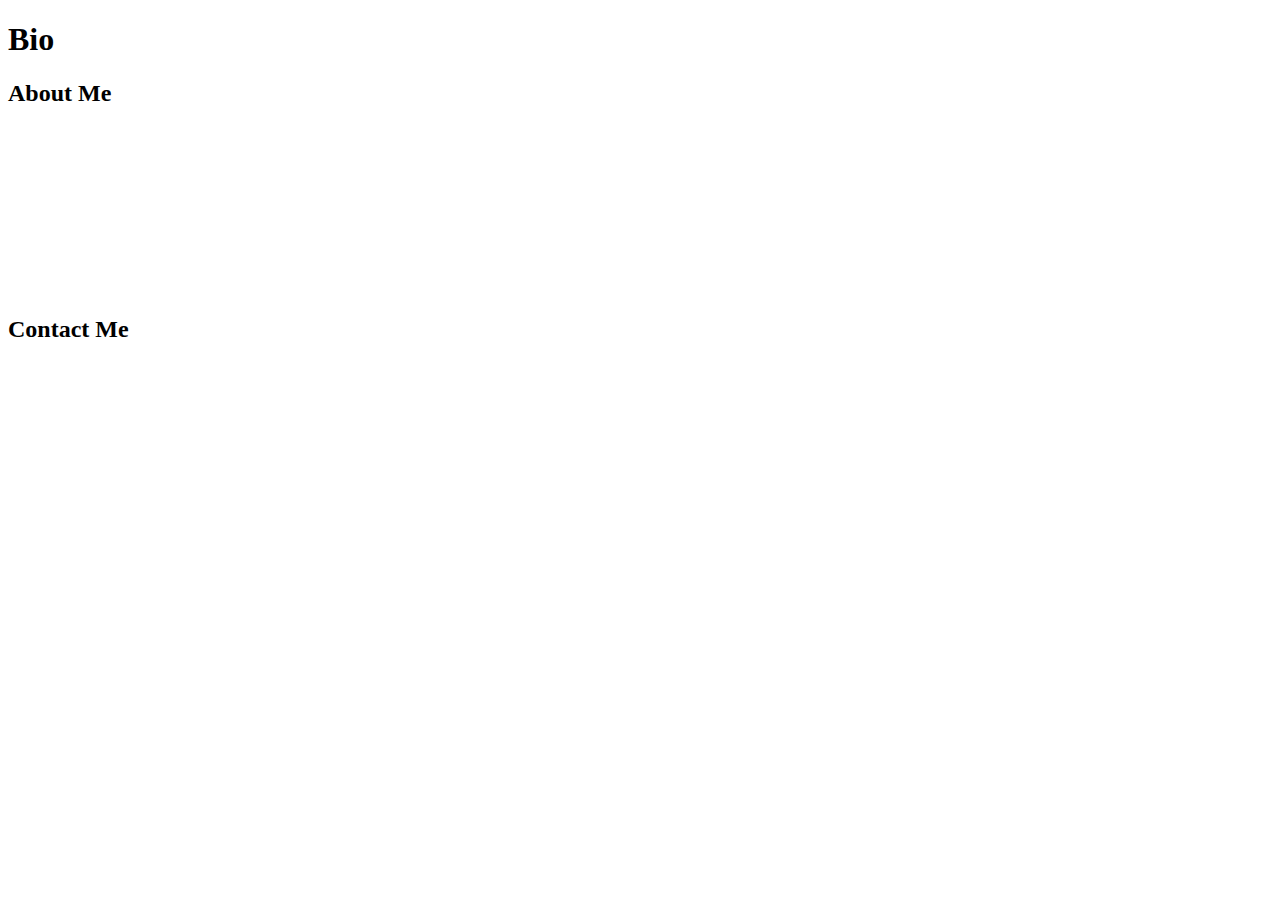
==== index.html @ d78888a6 "building basic html structure" ====
<!DOCTYPE html>
<html lang="en-US">

  <head>
    <meta charset="UTF-8">
    <title>Kirks Portfolio</title>
    <!-- Link to stylesheet using rel and href attributes -->
    <link rel="stylesheet" href="./assets/style.css">
  </head>

  <body>
    <header>
      <h1>Bio</h1>
    </header>

    <main>
        <div class="bio">
            <h2>About Me</h2>

            <P>

            </P>

            <P>
                
            </P>

        </div>

        <div class="apps">
            <h2></h2>
            <a href=""><img src=""></a>

        </div>

        <div class="apps">
            <h2></h2>
            <a href=""><img src=""></a>

        </div>

        <div class="apps">
            <h2></h2>
            <a href=""><img src=""></a>

        </div>

        <div class="apps">
            <h2></h2>
            <a href=""><img src=""></a>

        </div>

        <div class="apps">
            <h2></h2>
            <a href=""><img src=""></a>

        </div>

    </main>

    <footer>
        <h2>Contact Me</h2>
        <p><a href=""></a></p>
    </footer>
  </body>

</html>
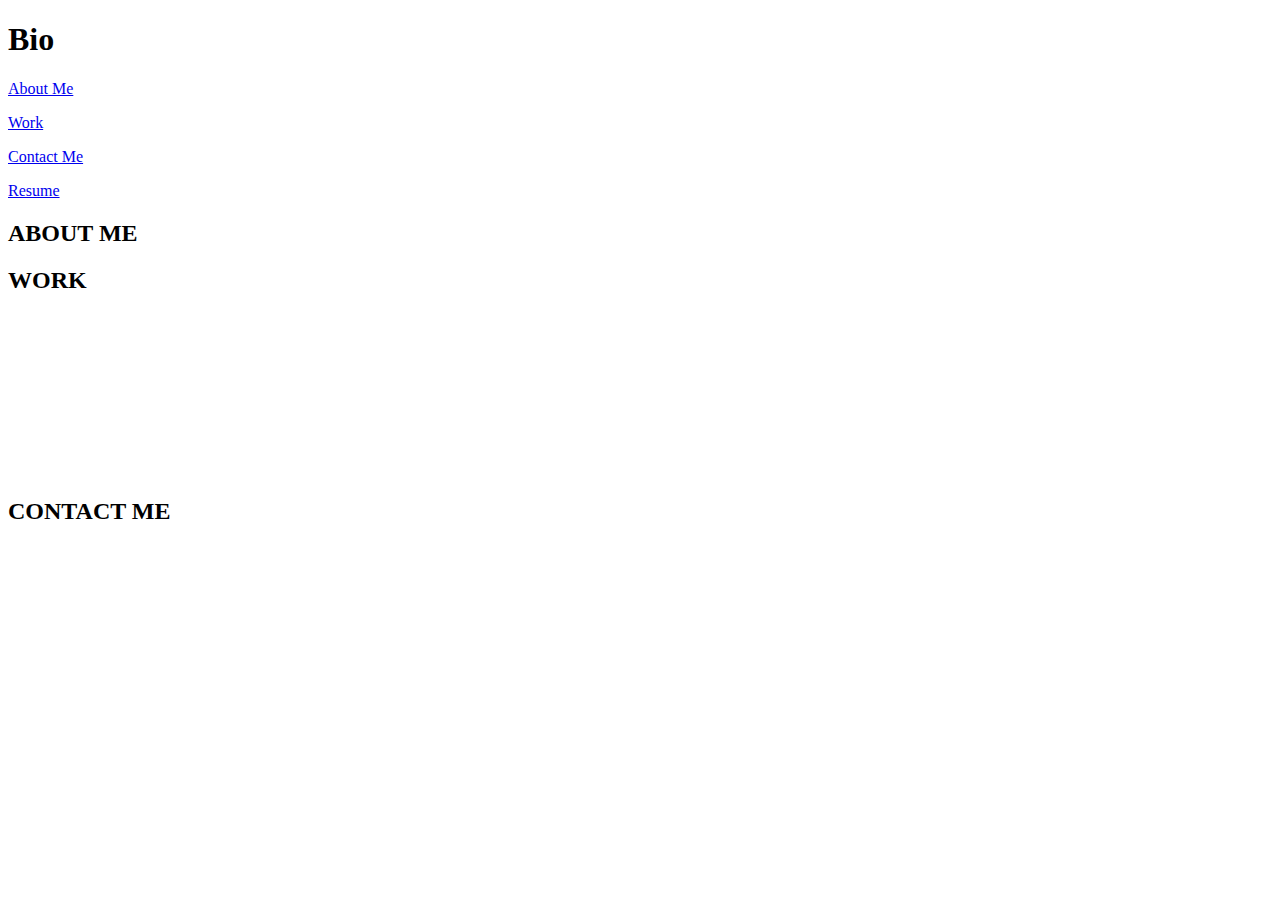
==== commit 462f701e: "playing around with css" ====
--- a/index.html
+++ b/index.html
@@ -5,64 +5,86 @@
     <meta charset="UTF-8">
     <title>Kirks Portfolio</title>
     <!-- Link to stylesheet using rel and href attributes -->
-    <link rel="stylesheet" href="./assets/style.css">
+    <link rel="stylesheet" href="/assets/style.css">
   </head>
 
   <body>
     <header>
       <h1>Bio</h1>
+      <div class="nav">
+        <p><a href="#about-me">About Me</a></p>
+        <p><a href="#work">Work</a></p>
+        <p><a href="#contact_me">Contact Me</a></p>
+        <p><a href="resume">Resume</a></p>
+      </div>
     </header>
 
     <main>
-        <div class="bio">
-            <h2>About Me</h2>
+      <div class="sectionBookmark">
+        <a name="about_me" class="bookmark"></a>
+        <h2>ABOUT ME</h2>
+      </div>
 
-            <P>
+      <div class="bio">
+        <P>
 
-            </P>
+        </P>
 
-            <P>
+        <P>
                 
-            </P>
+        </P>
 
-        </div>
+      </div>
 
-        <div class="apps">
-            <h2></h2>
-            <a href=""><img src=""></a>
+      <div class="sectionBookmark">
+        <a name="work" class="bookmark"></a>
+        <h2>WORK</h2>
+      </div>
 
-        </div>
+      <div class="apps">
+        <h3></h3>
+        <a href=""><img src=""></a>
 
-        <div class="apps">
-            <h2></h2>
-            <a href=""><img src=""></a>
+      </div>
 
-        </div>
+      <div class="apps">
+        <h3></h3>
+        <a href=""><img src=""></a>
 
-        <div class="apps">
-            <h2></h2>
-            <a href=""><img src=""></a>
+      </div>
 
-        </div>
+      <div class="apps">
+        <h3></h3>
+        <a href=""><img src=""></a>
 
-        <div class="apps">
-            <h2></h2>
-            <a href=""><img src=""></a>
+      </div>
 
-        </div>
+      <div class="apps">
+        <h3></h3>
+        <a href=""><img src=""></a>
 
-        <div class="apps">
-            <h2></h2>
-            <a href=""><img src=""></a>
+      </div>
 
-        </div>
+      <div class="apps">
+        <h3></h3>
+        <a href=""><img src=""></a>
+
+      </div>
 
     </main>
 
+    <div class="sectionBookmark">
+      <a name="contact_me" class="bookmark"></a>
+      <h2>CONTACT ME</h2>
+    </div>
+
     <footer>
-        <h2>Contact Me</h2>
-        <p><a href=""></a></p>
+
+      <p><a href=""></a></p>
+      <p><a href=""></a></p>
+
     </footer>
+
   </body>
 
 </html>
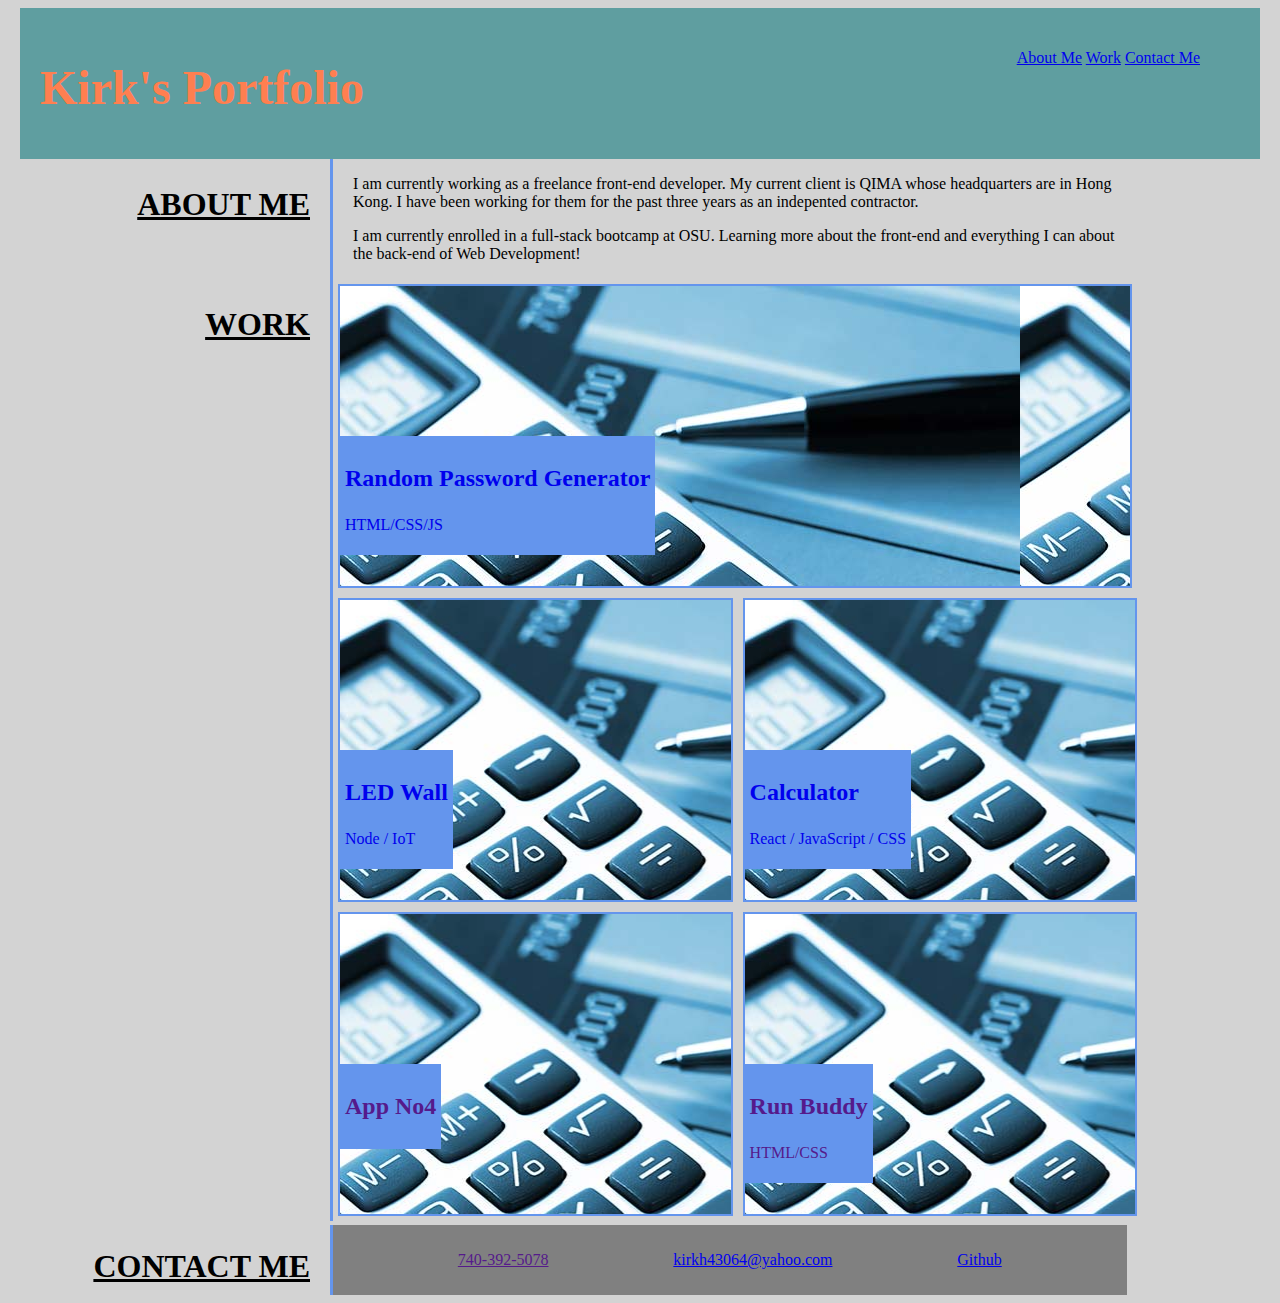
==== commit 5628f25b: "adding shrink property to flex boxes" ====
--- a/index.html
+++ b/index.html
@@ -5,85 +5,148 @@
     <meta charset="UTF-8">
     <title>Kirks Portfolio</title>
     <!-- Link to stylesheet using rel and href attributes -->
-    <link rel="stylesheet" href="/assets/style.css">
+    <link rel="stylesheet" href="assets/css/portfolio.css">
   </head>
 
   <body>
+
     <header>
-      <h1>Bio</h1>
-      <div class="nav">
-        <p><a href="#about-me">About Me</a></p>
-        <p><a href="#work">Work</a></p>
-        <p><a href="#contact_me">Contact Me</a></p>
-        <p><a href="resume">Resume</a></p>
+
+      <h1>Kirk's Portfolio</h1>
+
+      <div class="book">
+
+        <p><a href="#about-me">About Me</a>         <a href="#work">Work</a>        <a href="#contact_me">Contact Me</a></p>        
+
+        
       </div>
+
     </header>
 
     <main>
+
+      <section>
+
+        <div class="sectionBookmark">
+
+          <a name="about_me" class="bookmark"></a>
+
+          <h2>ABOUT ME</h2>
+
+        </div>
+
+       <div class="bio">
+
+         <p>I am currently working as a freelance front-end developer. My current client is QIMA whose headquarters are in Hong Kong. I have been working for them for the past three years as an indepented contractor.</p>
+
+         <p>I am currently enrolled in a full-stack bootcamp at OSU. Learning more about the front-end and everything I can about the back-end of Web Development!</p>
+
+       </div>
+
+      </section>
+
+      <section>
+
+        <div class="sectionBookmark">
+
+            <a name="work" class="bookmark"></a>
+
+            <h2>WORK</h2>
+
+        </div>
+
+        <div class="appsContainer">
+
+        
+
+          <a href="https://kirkh43064.github.io/PasswordGeneratorRepo/Develop/index.html" target="_blank" class="app1">
+
+            <div class="tag">
+
+              <h3>Random Password Generator</h3>
+
+              <p>HTML/CSS/JS</p>
+
+            </div>
+
+          </a>
+
+          
+          <a href="https://apps.apple.com/us/app/ledwallcalc/id1277293393" target="_blank" class="apps led">
+        
+            <div class="tag">
+
+              <h3>LED Wall</h3>
+
+              <p>Node / IoT</p>
+
+            </div>
+
+          </a>
+
+          <a href="https://www.online-calculator.com/" target="_blank" class="apps calc">
+
+           <div class= "tag">
+
+              <h3>Calculator</h3>
+
+              <p>React / JavaScript / CSS</p>
+
+            </div>
+
+          </a>
+
+          <a href="" target="_blank" class="apps four">
+          
+            <div class="tag">
+
+              <h3>App No4</h3>
+
+              <p></p>
+
+            </div>
+         
+          </a>
+
+          <a href="" target="_blank" class="apps buddy">
+
+            <div class="tag">
+
+              <h3>Run Buddy</h3>
+
+              <p>HTML/CSS</p>
+
+            </div>
+
+          </a>
+
+        </div>
+
+      </section>
+
+    </main>
+
+    <section>
+
       <div class="sectionBookmark">
-        <a name="about_me" class="bookmark"></a>
-        <h2>ABOUT ME</h2>
-      </div>
 
-      <div class="bio">
-        <P>
+        <a name="contact_me" class="bookmark"></a>
 
-        </P>
-
-        <P>
-                
-        </P>
+        <h2>CONTACT ME</h2>
 
       </div>
 
-      <div class="sectionBookmark">
-        <a name="work" class="bookmark"></a>
-        <h2>WORK</h2>
-      </div>
+      <footer>
 
-      <div class="apps">
-        <h3></h3>
-        <a href=""><img src=""></a>
+        <p><a href="">740-392-5078</a></p>
 
-      </div>
+        <p><a href="mailto:kirkh43064@yahoo.com">kirkh43064@yahoo.com</a></p>
+      
+        <p><a href ="https://github.com/kirkh43064" target="_blank">Github</a></p>
 
-      <div class="apps">
-        <h3></h3>
-        <a href=""><img src=""></a>
+      </footer>
 
-      </div>
-
-      <div class="apps">
-        <h3></h3>
-        <a href=""><img src=""></a>
-
-      </div>
-
-      <div class="apps">
-        <h3></h3>
-        <a href=""><img src=""></a>
-
-      </div>
-
-      <div class="apps">
-        <h3></h3>
-        <a href=""><img src=""></a>
-
-      </div>
-
-    </main>
-
-    <div class="sectionBookmark">
-      <a name="contact_me" class="bookmark"></a>
-      <h2>CONTACT ME</h2>
-    </div>
-
-    <footer>
-
-      <p><a href=""></a></p>
-      <p><a href=""></a></p>
-
-    </footer>
+    </section>
 
   </body>
 
--- a/assets/css/portfolio.css
+++ b/assets/css/portfolio.css
@@ -0,0 +1,171 @@
+/* setting font size and family for whole page */
+* {
+    font-size: 16px;
+    font-family: Cambria, Cochin, Georgia, Times, 'Times New Roman', serif;
+}
+
+/* adding margins to body */
+body {
+  margin-left: 20px;
+  margin-right: 20px;
+  background-color: lightgrey;
+}
+
+/* setting the main header size and position */
+h1 {
+  padding-bottom: 1%;
+  font-size: 3em;
+  margin-bottom: 1%;
+  color: coral;
+}
+
+/* setting the subheading size  */
+h2 {
+  font-size: 2em;
+  margin-bottom: 10px;
+  padding-right: 20px;
+  text-align: right;
+  text-decoration: underline;
+}
+
+/* setting tag size */
+h3 {
+  font-size: 1.5em;
+}
+
+/* creating flex conainer backgound image and size */
+header {
+  display: flex;
+  padding: 20px;
+  background-color: cadetblue;
+  color: #fff;
+  flex: 0 100%;
+  justify-content: space-between;
+}
+
+/* setting our main flex container */
+main {
+  display: flex;
+  flex-direction: column;
+  min-height: 800px;
+  align-items: stretch;
+  align-content: stretch;
+}
+
+/* defining section flex direction                                                   */
+section {
+  flex: 0 0 100%;
+  display: flex;
+  flex-direction: row;
+}
+
+  /* difining the nav placement */
+  .book {
+    padding: 5px;
+    margin-bottom: 10px;
+    padding-right: 40px;
+    width: 800px;
+    font-size: 1.5em;
+    text-align: right;
+  }
+
+  /* defining bookmark section on left */
+  .sectionBookmark {
+    flex: 0 0 25%;
+    align-items: stretch;
+  } 
+
+  /* define flex box for tje bio section */
+  .bio {
+    flex: 0 0 63%;
+    border-left: solid 3px cornflowerblue;
+    padding-left: 20px;
+    padding-right: 20px;
+    margin-right: 20px;
+  }
+
+  /* main container for the apps defines flex flow */
+  .appsContainer {
+    display: flex;
+    flex-direction: row;
+    flex-wrap: wrap;
+    flex: 0 0 70%;
+    border-left: solid 3px cornflowerblue;
+  }
+
+  /* makes img look pretty */
+  img {
+    border: 0;
+    text-decoration: none;
+    width: 100%;
+    height: 100%;
+  }
+
+  /* sets the first app larger than the rest */
+  .app1 {
+    display: flex;
+    flex-direction: row;
+    flex: 0 1 91%;
+    background-image: url("../ARTICLE-calculator-image-680x500.jpg");
+    border: solid 2px cornflowerblue;
+    margin: 5px;
+    height: 300px;
+  }
+ 
+  /* puts the rest of the apps in rows of 2 */
+  .apps {
+    display: flex;
+    flex-direction: row;
+    flex: 0 1 45%;
+    border: solid 2px cornflowerblue;
+    margin: 5px;
+    height: 300px;
+  }
+
+  /* defines the tag text box on the images */
+  .tag {
+    display: block;
+    position: absolute;
+    margin-left: 0;
+    margin-top: 150px;
+    padding: 5px;
+    background-color: cornflowerblue;
+  }
+
+  /* setting the background images for the app boxes */
+  .led {
+    background-image: url("../ARTICLE-calculator-image-680x500.jpg");
+  }
+
+  /* setting the background images for the app boxes */
+  .calc {
+    background-image: url("../ARTICLE-calculator-image-680x500.jpg");
+  }  
+
+  /* setting the background images for the app boxes */
+  .four {
+    background-image: url("../ARTICLE-calculator-image-680x500.jpg");
+  }
+
+  /* setting the background images for the app boxes */
+  .buddy {
+    background-image: url("../ARTICLE-calculator-image-680x500.jpg");
+  }
+
+
+
+  /* defines fles flow of */
+  footer {
+    display: flex;
+    justify-content: space-evenly;
+    flex: 0 0 64%;
+    bottom: 0;
+    background: grey;
+    border-left: solid 3px cornflowerblue;
+    color: #fff;
+    margin-top: auto;
+    padding-bottom: 10px;
+    padding-top: 10px;
+    margin-right: 5px;
+  }
+  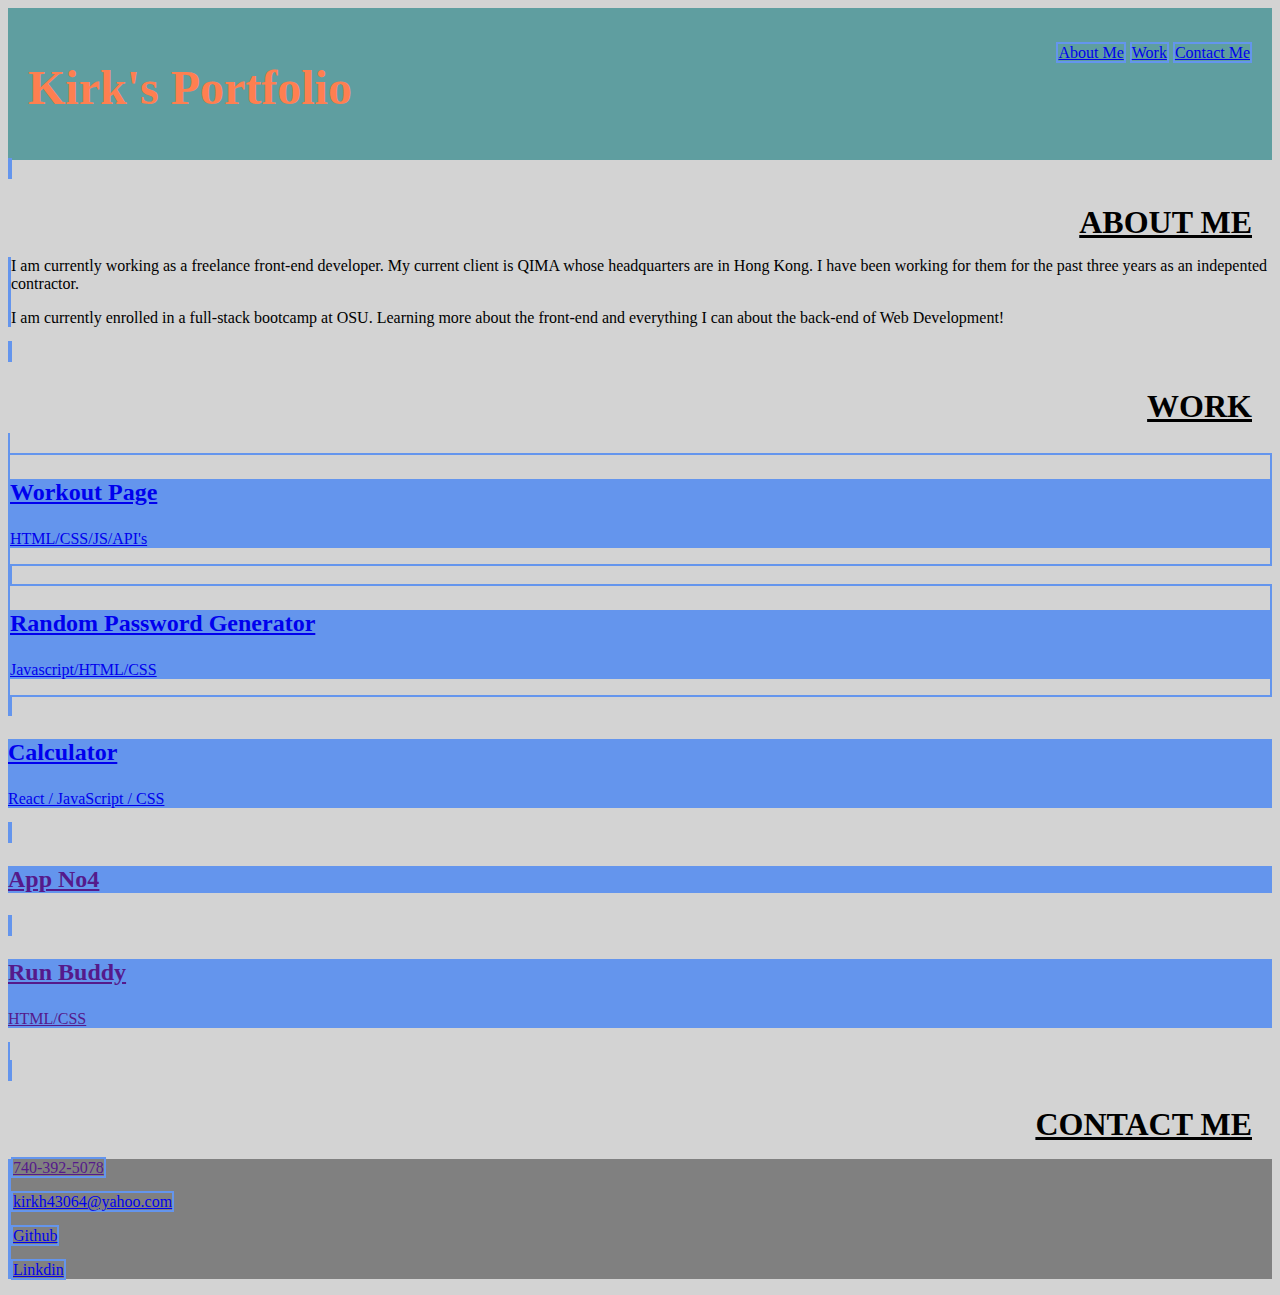
==== commit 4c97ae5e: "added bootstrap" ====
--- a/index.html
+++ b/index.html
@@ -5,12 +5,13 @@
     <meta charset="UTF-8">
     <title>Kirks Portfolio</title>
     <!-- Link to stylesheet using rel and href attributes -->
-    <link rel="stylesheet" href="assets/css/portfolio.css">
+    <link href="https://cdn.jsdelivr.net/npm/bootstrap@5.0.2/dist/css/bootstrap.min.css" rel="stylesheet" integrity="sha384-EVSTQN3/azprG1Anm3QDgpJLIm9Nao0Yz1ztcQTwFspd3yD65VohhpuuCOmLASjC" crossorigin="anonymous">
+    <link rel="stylesheet" href="assets/css/style.css">
   </head>
 
   <body>
 
-    <header>
+    <header class="row">
 
       <h1>Kirk's Portfolio</h1>
 
@@ -23,11 +24,11 @@
 
     </header>
 
-    <main>
+    <main class="container-fluid">
 
-      <section>
+      <section class="row">
 
-        <div class="sectionBookmark">
+        <div class="col-2">
 
           <a name="about_me" class="bookmark"></a>
 
@@ -35,7 +36,7 @@
 
         </div>
 
-       <div class="bio">
+       <div class="col-10 bio">
 
          <p>I am currently working as a freelance front-end developer. My current client is QIMA whose headquarters are in Hong Kong. I have been working for them for the past three years as an indepented contractor.</p>
 
@@ -45,9 +46,9 @@
 
       </section>
 
-      <section>
+      <section class="row">
 
-        <div class="sectionBookmark">
+        <div class="col-2 sectionBookmark">
 
             <a name="work" class="bookmark"></a>
 
@@ -55,70 +56,92 @@
 
         </div>
 
-        <div class="appsContainer">
+        <div class="col-10">
 
+            <div class="row">
+
+              <a href="https://kirkh43064.github.io/Project1/index.html" target="_blank">
+
+                <div class="col-12" id="project1">
+
+                  <div class="tag">
+
+                    <h3>Workout Page</h3>
+
+                    <p>HTML/CSS/JS/API's</p>
+
+                  </div>
+
+                </div>
+
+              </a>
+
+          
+              <a href="https://kirkh43064.github.io/PasswordGeneratorRepo/Develop/index.html" target="_blank" class="col-6 sm-12">
+
+                <div class="col-5 sm-12" id="rpg">
         
+                  <div class="tag">
 
-          <a href="https://kirkh43064.github.io/PasswordGeneratorRepo/Develop/index.html" target="_blank" class="app1">
+                    <h3>Random Password Generator</h3>
 
-            <div class="tag">
+                    <p>Javascript/HTML/CSS</p>
 
-              <h3>Random Password Generator</h3>
+                  </div>
 
-              <p>HTML/CSS/JS</p>
+                </div>
+                
+              </a>
+
+              <a href="https://www.online-calculator.com/" target="_blank">
+
+                <div class="col-5 sm-12" id="">
+
+                  <div class="tag">
+
+                    <h3>Calculator</h3>
+
+                    <p>React / JavaScript / CSS</p>
+
+                  </div>
+
+                </div>
+
+              </a>
+
+              <a href="" target="_blank" >
+
+                <div class="col-5 sm-12" id="">
+          
+                  <div class="tag">
+
+                    <h3>App No4</h3>
+
+                    <p></p>
+
+                  </div>
+
+                </div>
+         
+              </a>
+
+              <a href="" target="_blank" >
+
+                <div class="col-5 sm-12" id="">
+
+                  <div class="tag">
+
+                    <h3>Run Buddy</h3>
+
+                    <p>HTML/CSS</p>
+
+                  </div>
+
+                </div>
+
+              </a>
 
             </div>
-
-          </a>
-
-          
-          <a href="https://apps.apple.com/us/app/ledwallcalc/id1277293393" target="_blank" class="apps led">
-        
-            <div class="tag">
-
-              <h3>LED Wall</h3>
-
-              <p>Node / IoT</p>
-
-            </div>
-
-          </a>
-
-          <a href="https://www.online-calculator.com/" target="_blank" class="apps calc">
-
-           <div class= "tag">
-
-              <h3>Calculator</h3>
-
-              <p>React / JavaScript / CSS</p>
-
-            </div>
-
-          </a>
-
-          <a href="" target="_blank" class="apps four">
-          
-            <div class="tag">
-
-              <h3>App No4</h3>
-
-              <p></p>
-
-            </div>
-         
-          </a>
-
-          <a href="" target="_blank" class="apps buddy">
-
-            <div class="tag">
-
-              <h3>Run Buddy</h3>
-
-              <p>HTML/CSS</p>
-
-            </div>
-
-          </a>
 
         </div>
 
@@ -126,9 +149,9 @@
 
     </main>
 
-    <section>
+    <section class="row">
 
-      <div class="sectionBookmark">
+      <div class="col-2 sectionBookmark">
 
         <a name="contact_me" class="bookmark"></a>
 
@@ -136,13 +159,19 @@
 
       </div>
 
-      <footer>
+      <footer class="col-10">
 
-        <p><a href="">740-392-5078</a></p>
+        <div class="row">
 
-        <p><a href="mailto:kirkh43064@yahoo.com">kirkh43064@yahoo.com</a></p>
+          <p class="col-3 sm-6 ms-md-auto"><a href="">740-392-5078</a></p>
+
+          <p class="col-3 sm-6 ms-md-auto"><a href="mailto:kirkh43064@yahoo.com">kirkh43064@yahoo.com</a></p>
       
-        <p><a href ="https://github.com/kirkh43064" target="_blank">Github</a></p>
+          <p class="col-3 sm-6 ms-md-auto"><a href ="https://github.com/kirkh43064" target="_blank">Github</a></p>
+
+          <p class="col-3 sm-6 ms-md-auto"><a href ="https://www.linkedin.com/feed/" target="_blank">Linkdin</a></p>
+
+        </div>
 
       </footer>
 
--- a/assets/css/style.css
+++ b/assets/css/style.css
@@ -0,0 +1,141 @@
+/* setting font size and family for whole page */
+* {
+    font-size: 16px;
+    font-family: Cambria, Cochin, Georgia, Times, 'Times New Roman', serif;
+}
+
+/* adding margins to body */
+body {
+  /* margin-left: 20px;
+  margin-right: 20px; */
+  background-color: lightgrey;
+}
+
+/* setting the main header size and position */
+h1 {
+  padding-bottom: 1%;
+  font-size: 3em;
+  margin-bottom: 1%;
+  color: coral;
+}
+
+/* setting the subheading size  */
+h2 {
+  font-size: 2em;
+  margin-bottom: 10px;
+  padding-right: 20px;
+  text-align: right;
+  text-decoration: underline;
+}
+
+/* setting tag size */
+h3 {
+  font-size: 1.5em;
+}
+
+/* creating flex conainer backgound image and size */
+header {
+  display: flex;
+  padding: 20px;
+  background-color: cadetblue;
+  color: #fff;
+  flex: 0 100%;
+  justify-content: space-between;
+}
+
+/* setting our main flex container */
+main {
+ 
+}
+
+/* defining section flex direction                                                   */
+section {
+  
+}
+
+a {
+  border: solid 2px cornflowerblue;
+}
+
+  /* difining the nav placement */
+  .book {
+  
+  }
+
+  /* defining bookmark section on left */
+  .sectionBookmark {
+    
+  } 
+
+  /* define flex box for tje bio section */
+  .bio {
+    border-left: solid 3px cornflowerblue;
+  }
+
+  /* main container for the apps defines flex flow */
+  .appsContainer {
+    border-left: solid 3px cornflowerblue;
+  }
+
+  /* makes img look pretty */
+  img {
+    border: 0;
+    text-decoration: none;
+    width: 100%;
+    height: 100%;
+  }
+
+  /* sets the first app larger than the rest */
+  #project1 {
+    background-image: url(./assets/images/project1.PNG);
+    border: solid 2px cornflowerblue;
+  }
+ 
+  /* puts the rest of the apps in rows of 2 */
+  .apps {
+    border: solid 2px cornflowerblue;
+  }
+
+  /* defines the tag text box on the images */
+  .tag {
+    background-color: cornflowerblue;
+  }
+
+  /* setting the background images for the app boxes */
+  #rpg {
+    background-image: url(./assets/images/rpg.PNG);
+    border: solid 2px cornflowerblue;
+  }
+
+  /* setting the background images for the app boxes */
+  .calc {
+    background-image: url("../ARTICLE-calculator-image-680x500.jpg");
+  }  
+
+  /* setting the background images for the app boxes */
+  .four {
+    background-image: url("../ARTICLE-calculator-image-680x500.jpg");
+  }
+
+  /* setting the background images for the app boxes */
+  .buddy {
+    background-image: url("../ARTICLE-calculator-image-680x500.jpg");
+  }
+
+
+
+  /* defines fles flow of */
+  footer {
+    /* display: flex;
+    justify-content: space-evenly;
+    flex: 0 0 64%;
+    bottom: 0; */
+    background: grey;
+    border-left: solid 3px cornflowerblue;
+    color: #fff;
+    /* margin-top: auto;
+    padding-bottom: 10px;
+    padding-top: 10px;
+    margin-right: 5px; */
+  }
+  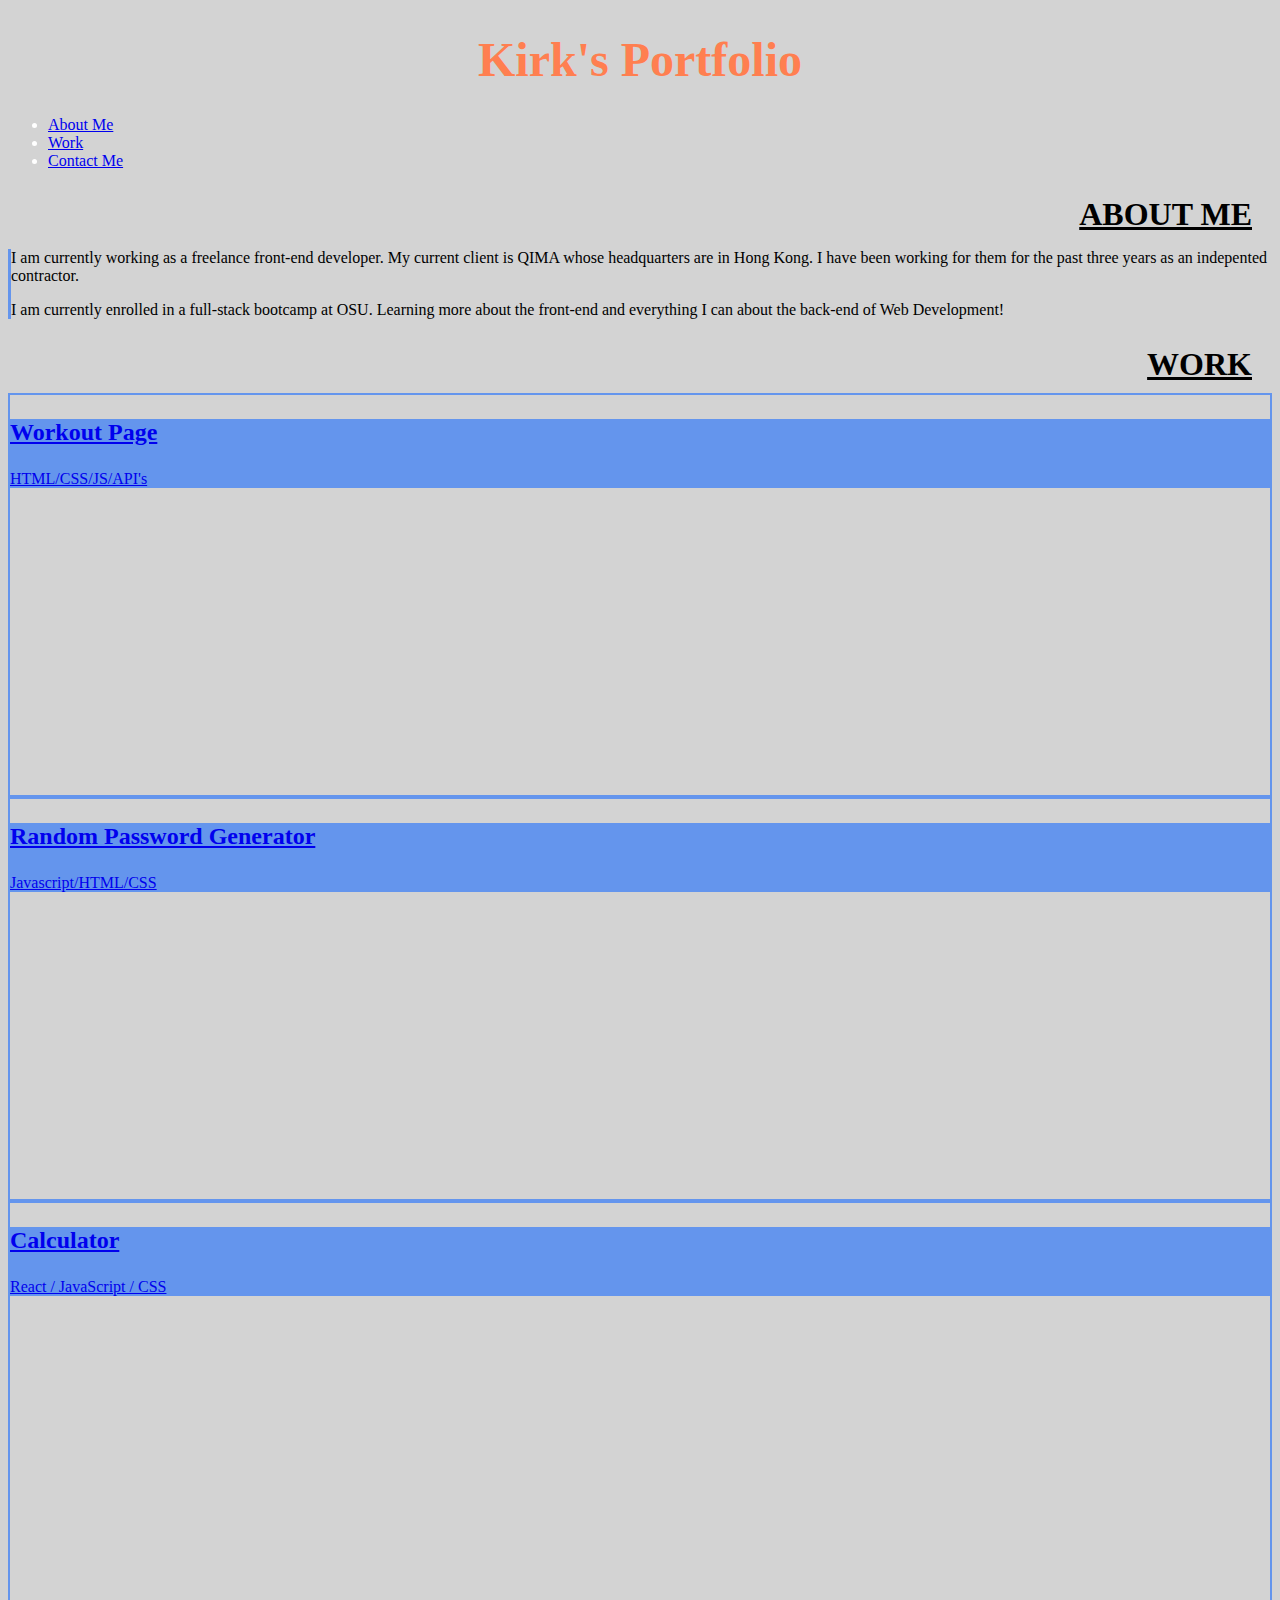
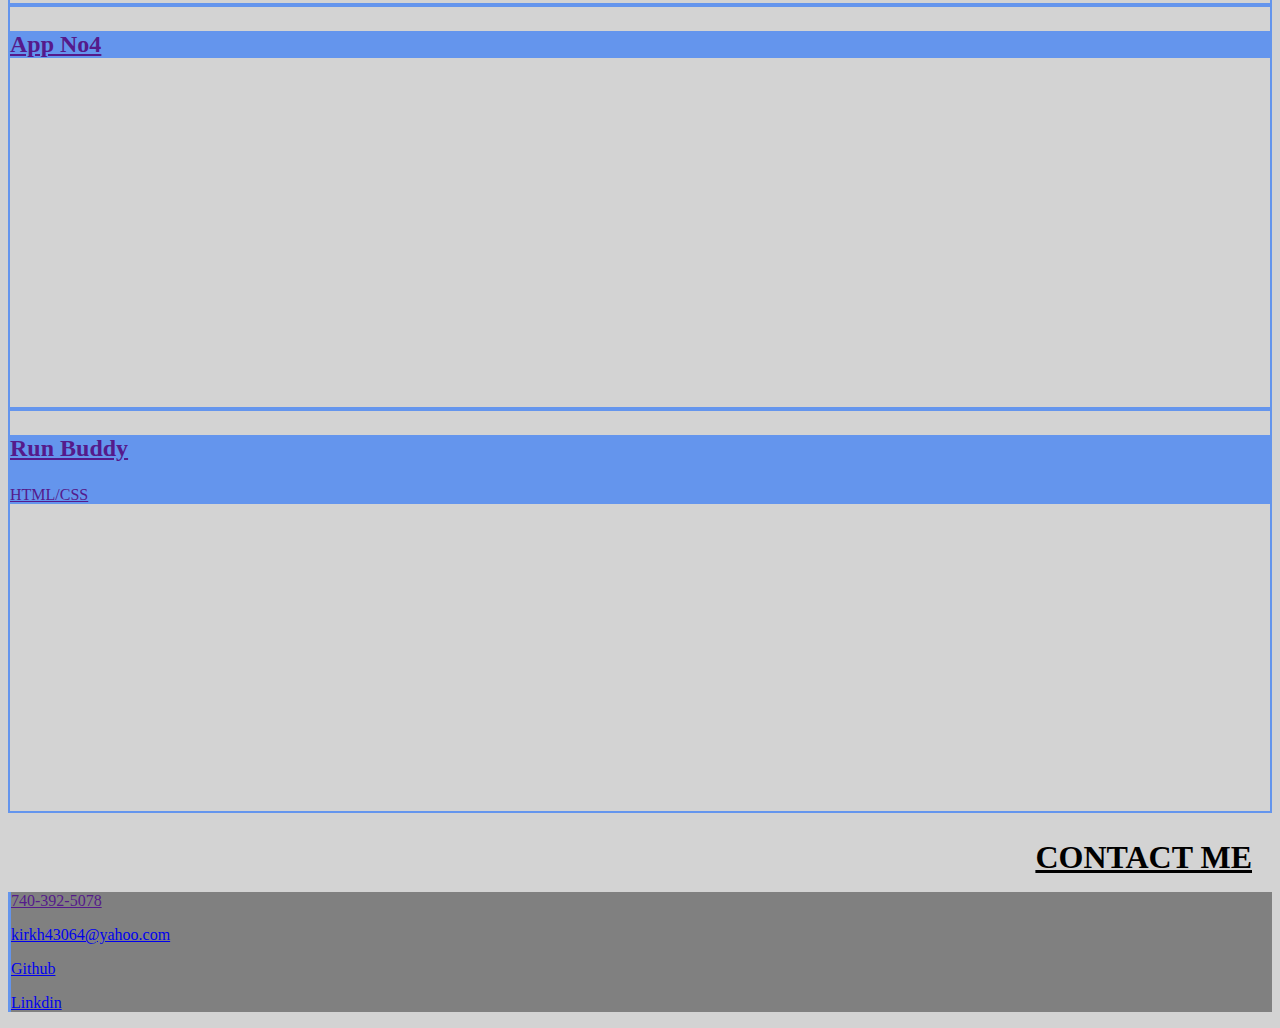
==== commit a3a7a011: "alignment issues" ====
--- a/index.html
+++ b/index.html
@@ -11,14 +11,23 @@
 
   <body>
 
-    <header class="row">
+    <header class="jumbotron">
 
       <h1>Kirk's Portfolio</h1>
 
       <div class="book">
 
-        <p><a href="#about-me">About Me</a>         <a href="#work">Work</a>        <a href="#contact_me">Contact Me</a></p>        
-
+        <ul class="nav justify-content-end">
+          <li class="nav-item">
+            <a class="nav-link" href="#about-me">About Me</a>
+          </li>
+          <li class="nav-item">
+            <a class="nav-link" href="#work">Work</a>
+          </li>
+          <li class="nav-item">
+            <a class="nav-link" href="#contact_me">Contact Me</a>
+          </li>
+        </ul>       
         
       </div>
 
@@ -48,7 +57,7 @@
 
       <section class="row">
 
-        <div class="col-2 sectionBookmark">
+        <div class="col-sm-2 sectionBookmark">
 
             <a name="work" class="bookmark"></a>
 
@@ -56,15 +65,15 @@
 
         </div>
 
-        <div class="col-10">
+        <div class="col-sm-10">
 
-            <div class="row">
+            <div class="row ">
 
               <a href="https://kirkh43064.github.io/Project1/index.html" target="_blank">
 
-                <div class="col-12" id="project1">
+                <div class="col-12 col-sm-12 app" id="project1">
 
-                  <div class="tag">
+                  <div class="align-items-end tag">
 
                     <h3>Workout Page</h3>
 
@@ -75,13 +84,16 @@
                 </div>
 
               </a>
+          
+            </div>
 
-          
-              <a href="https://kirkh43064.github.io/PasswordGeneratorRepo/Develop/index.html" target="_blank" class="col-6 sm-12">
+            <div class="row ">
 
-                <div class="col-5 sm-12" id="rpg">
+              <a href="https://kirkh43064.github.io/PasswordGeneratorRepo/Develop/index.html" target="_blank">
+
+                <div class="col-4 col-sm-5 app" id="project2">
         
-                  <div class="tag">
+                  <div class="align-items-end tag">
 
                     <h3>Random Password Generator</h3>
 
@@ -95,9 +107,9 @@
 
               <a href="https://www.online-calculator.com/" target="_blank">
 
-                <div class="col-5 sm-12" id="">
+                <div class="col-4 col-sm-5 app" id="">
 
-                  <div class="tag">
+                  <div class="align-items-end tag">
 
                     <h3>Calculator</h3>
 
@@ -111,9 +123,9 @@
 
               <a href="" target="_blank" >
 
-                <div class="col-5 sm-12" id="">
+                <div class="col-5 col-sm-6 app" id="">
           
-                  <div class="tag">
+                  <div class="align-items-end tag">
 
                     <h3>App No4</h3>
 
@@ -127,9 +139,9 @@
 
               <a href="" target="_blank" >
 
-                <div class="col-5 sm-12" id="">
+                <div class="col-5 col-sm-6 app" id="">
 
-                  <div class="tag">
+                  <div class="align-items-end tag">
 
                     <h3>Run Buddy</h3>
 
@@ -151,7 +163,7 @@
 
     <section class="row">
 
-      <div class="col-2 sectionBookmark">
+      <div class="col-2 col-sm-2sectionBookmark">
 
         <a name="contact_me" class="bookmark"></a>
 
@@ -159,9 +171,9 @@
 
       </div>
 
-      <footer class="col-10">
+      <footer class="col-10 col-sm-10">
 
-        <div class="row">
+        <div class="row align-items-center">
 
           <p class="col-3 sm-6 ms-md-auto"><a href="">740-392-5078</a></p>
 
--- a/assets/css/style.css
+++ b/assets/css/style.css
@@ -17,6 +17,7 @@
   font-size: 3em;
   margin-bottom: 1%;
   color: coral;
+  text-align: center;
 }
 
 /* setting the subheading size  */
@@ -34,38 +35,20 @@
 }
 
 /* creating flex conainer backgound image and size */
-header {
-  display: flex;
-  padding: 20px;
-  background-color: cadetblue;
+.jumbotron {
   color: #fff;
-  flex: 0 100%;
-  justify-content: space-between;
+  background-image: url("./assets/images/note-book-green-shadow-header.jpg");
+  background-size: contain;S
 }
 
-/* setting our main flex container */
-main {
- 
+.li {
+  font-size: 2em;
 }
 
-/* defining section flex direction                                                   */
-section {
-  
-}
 
-a {
-  border: solid 2px cornflowerblue;
-}
 
-  /* difining the nav placement */
-  .book {
-  
-  }
 
-  /* defining bookmark section on left */
-  .sectionBookmark {
-    
-  } 
+
 
   /* define flex box for tje bio section */
   .bio {
@@ -77,23 +60,20 @@
     border-left: solid 3px cornflowerblue;
   }
 
-  /* makes img look pretty */
-  img {
-    border: 0;
-    text-decoration: none;
-    width: 100%;
-    height: 100%;
-  }
+  
 
   /* sets the first app larger than the rest */
   #project1 {
-    background-image: url(./assets/images/project1.PNG);
+    background-image: url('./assets/images/project1.PNG');
+    background-size: contain;
     border: solid 2px cornflowerblue;
+    height: 400px;
   }
  
   /* puts the rest of the apps in rows of 2 */
-  .apps {
+  .app {
     border: solid 2px cornflowerblue;
+    height: 400px;
   }
 
   /* defines the tag text box on the images */
@@ -103,8 +83,10 @@
 
   /* setting the background images for the app boxes */
   #rpg {
-    background-image: url(./assets/images/rpg.PNG);
+    background-image: url('./assets/images/rpg.PNG');
+    background-size: auto;
     border: solid 2px cornflowerblue;
+    height: 400px;
   }
 
   /* setting the background images for the app boxes */
@@ -133,6 +115,7 @@
     background: grey;
     border-left: solid 3px cornflowerblue;
     color: #fff;
+    font-size: 2em;
     /* margin-top: auto;
     padding-bottom: 10px;
     padding-top: 10px;
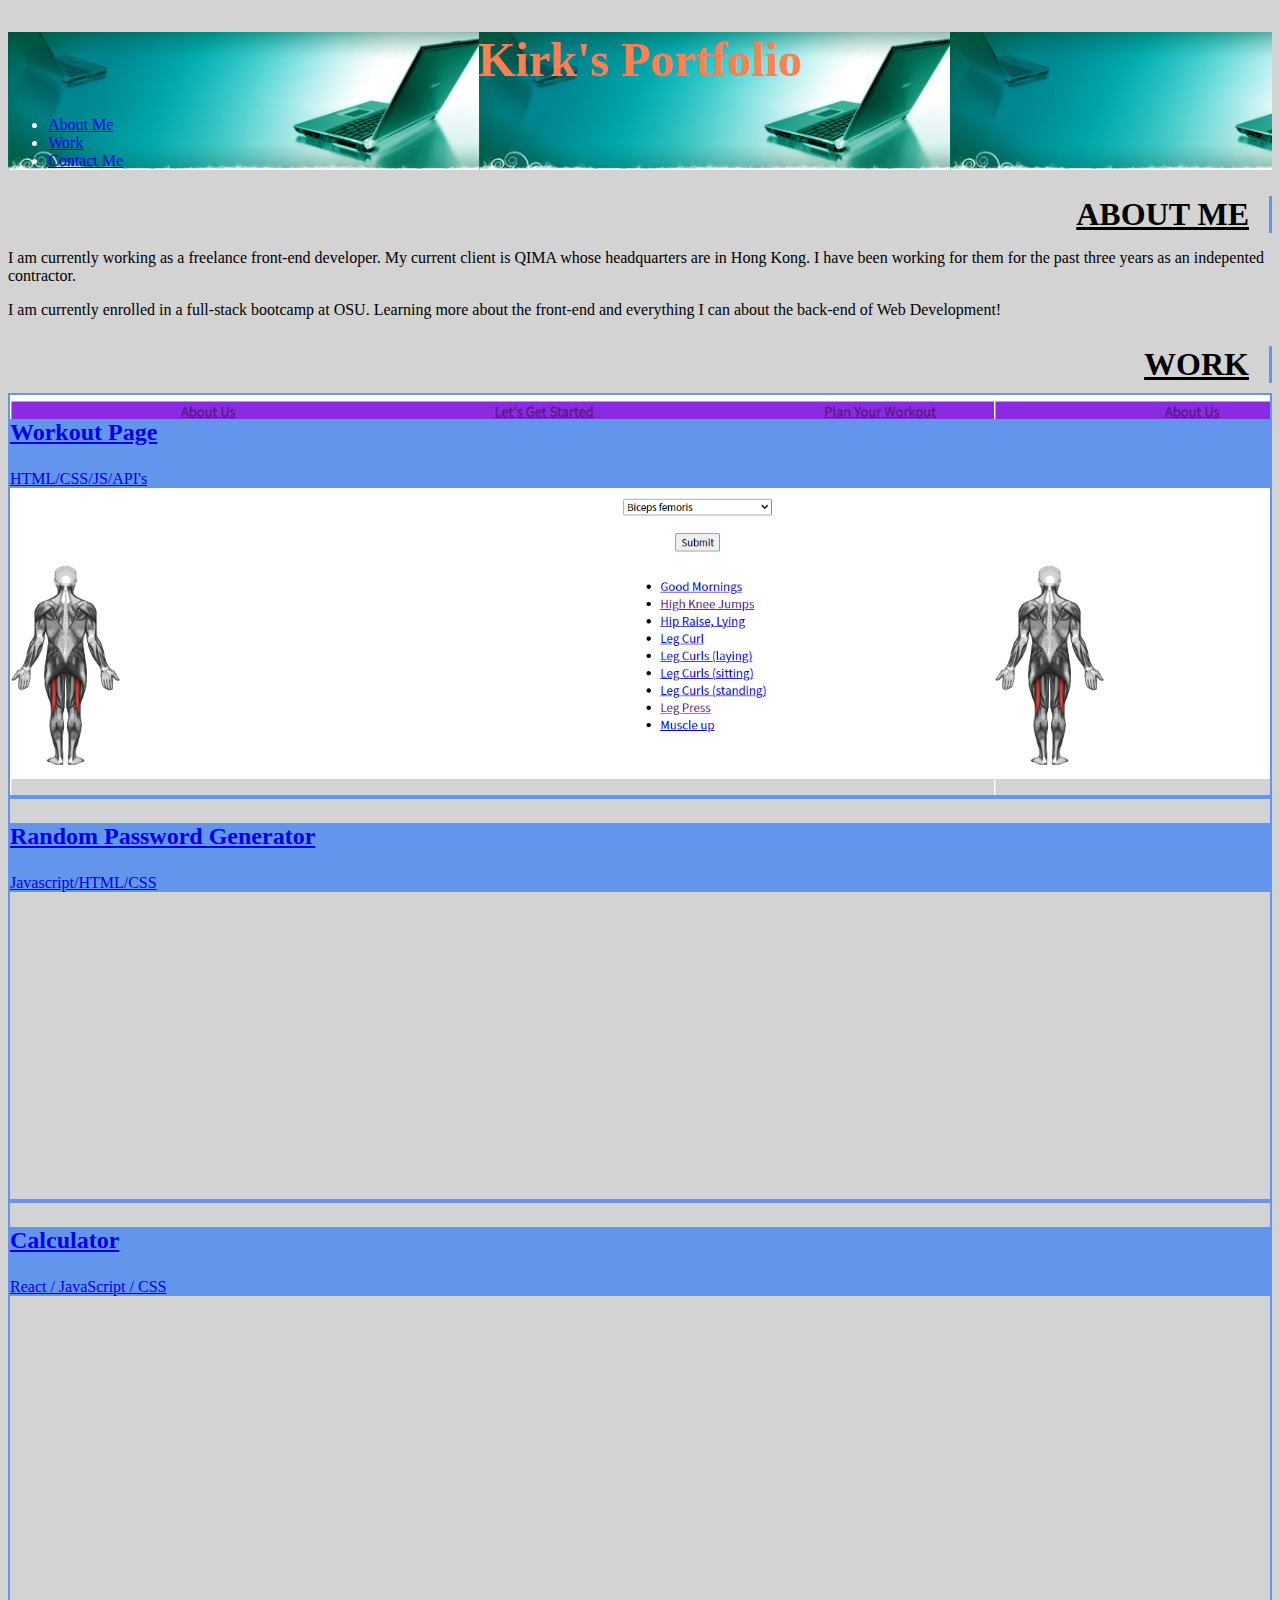
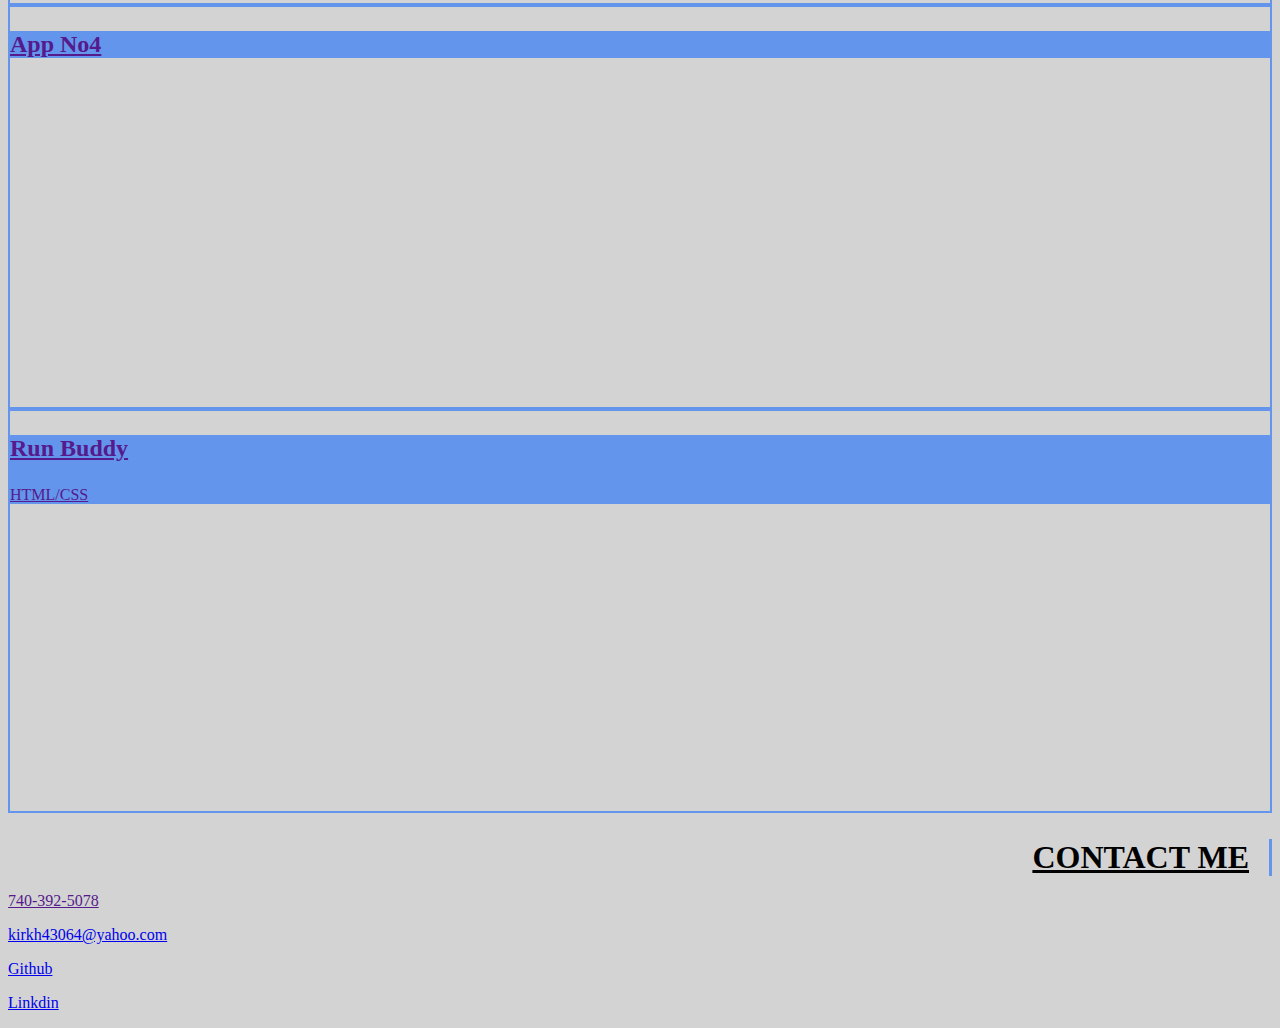
==== commit cfda5041: "preparing bootstrap" ====
--- a/index.html
+++ b/index.html
@@ -37,7 +37,7 @@
 
       <section class="row">
 
-        <div class="col-2">
+        <div class="col-2 sectionBookmark">
 
           <a name="about_me" class="bookmark"></a>
 
@@ -73,11 +73,15 @@
 
                 <div class="col-12 col-sm-12 app" id="project1">
 
-                  <div class="align-items-end tag">
-
-                    <h3>Workout Page</h3>
-
-                    <p>HTML/CSS/JS/API's</p>
+                  <div class="row justify-content-start align-items-end tag">
+
+                    <div class="col align-items-end">
+
+                      <h3>Workout Page</h3>
+
+                      <p>HTML/CSS/JS/API's</p>
+                    
+                    </div>
 
                   </div>
 
@@ -121,6 +125,10 @@
 
               </a>
 
+            </div>
+
+            <div class="row ">
+
               <a href="" target="_blank" >
 
                 <div class="col-5 col-sm-6 app" id="">
@@ -141,7 +149,7 @@
 
                 <div class="col-5 col-sm-6 app" id="">
 
-                  <div class="align-items-end tag">
+                  <div class="align-items-end justify-content-start tag">
 
                     <h3>Run Buddy</h3>
 
@@ -163,7 +171,7 @@
 
     <section class="row">
 
-      <div class="col-2 col-sm-2sectionBookmark">
+      <div class="col-2 col-sm-2 sectionBookmark">
 
         <a name="contact_me" class="bookmark"></a>
 
@@ -191,4 +199,6 @@
 
   </body>
 
+  <script src="https://cdn.jsdelivr.net/npm/bootstrap@5.0.2/dist/js/bootstrap.bundle.min.js" integrity="sha384-MrcW6ZMFYlzcLA8Nl+NtUVF0sA7MsXsP1UyJoMp4YLEuNSfAP+JcXn/tWtIaxVXM" crossorigin="anonymous"></script>
+
 </html>
--- a/assets/css/style.css
+++ b/assets/css/style.css
@@ -6,8 +6,6 @@
 
 /* adding margins to body */
 body {
-  /* margin-left: 20px;
-  margin-right: 20px; */
   background-color: lightgrey;
 }
 
@@ -37,8 +35,8 @@
 /* creating flex conainer backgound image and size */
 .jumbotron {
   color: #fff;
-  background-image: url("./assets/images/note-book-green-shadow-header.jpg");
-  background-size: contain;S
+  background-image: url("../images/note-book-green-shadow-header.jpg");
+  background-size: contain;
 }
 
 .li {
@@ -46,79 +44,56 @@
 }
 
 
-
-
-
-
-  /* define flex box for tje bio section */
-  .bio {
-    border-left: solid 3px cornflowerblue;
-  }
-
-  /* main container for the apps defines flex flow */
-  .appsContainer {
-    border-left: solid 3px cornflowerblue;
-  }
-
+.sectionBookmark {
+  border-right: solid 3px cornflowerblue;
+}
   
 
   /* sets the first app larger than the rest */
-  #project1 {
-    background-image: url('./assets/images/project1.PNG');
-    background-size: contain;
-    border: solid 2px cornflowerblue;
-    height: 400px;
-  }
- 
+#project1 {
+  background-image: url('../images/project1.PNG');
+  background-size: contain;
+  border: solid 2px cornflowerblue;
+  height: 400px;
+} 
   /* puts the rest of the apps in rows of 2 */
-  .app {
-    border: solid 2px cornflowerblue;
-    height: 400px;
-  }
+.app {
+  border: solid 2px cornflowerblue;
+  height: 400px;
+}
 
   /* defines the tag text box on the images */
-  .tag {
-    background-color: cornflowerblue;
-  }
+.tag {
+  background-color: cornflowerblue;
+  
+}
 
   /* setting the background images for the app boxes */
-  #rpg {
-    background-image: url('./assets/images/rpg.PNG');
-    background-size: auto;
-    border: solid 2px cornflowerblue;
-    height: 400px;
-  }
+#rpg {
+  background-image: url('../images/rpg.PNG');
+  background-size: auto;
+  border: solid 2px cornflowerblue;
+  height: 400px;
+}
 
   /* setting the background images for the app boxes */
-  .calc {
-    background-image: url("../ARTICLE-calculator-image-680x500.jpg");
-  }  
+.calc {
+  background-image: url("../images/ARTICLE-calculator-image-680x500.jpg");
+}  
 
   /* setting the background images for the app boxes */
-  .four {
-    background-image: url("../ARTICLE-calculator-image-680x500.jpg");
-  }
+.four {
+  background-image: url("../images/ARTICLE-calculator-image-680x500.jpg");
+}
 
   /* setting the background images for the app boxes */
-  .buddy {
-    background-image: url("../ARTICLE-calculator-image-680x500.jpg");
-  }
+.buddy {
+  background-image: url("../images/ARTICLE-calculator-image-680x500.jpg");
+}
 
-
-
-  /* defines fles flow of */
-  footer {
-    /* display: flex;
-    justify-content: space-evenly;
-    flex: 0 0 64%;
-    bottom: 0; */
+.footer {
     background: grey;
-    border-left: solid 3px cornflowerblue;
     color: #fff;
     font-size: 2em;
-    /* margin-top: auto;
-    padding-bottom: 10px;
-    padding-top: 10px;
-    margin-right: 5px; */
-  }
+}
   